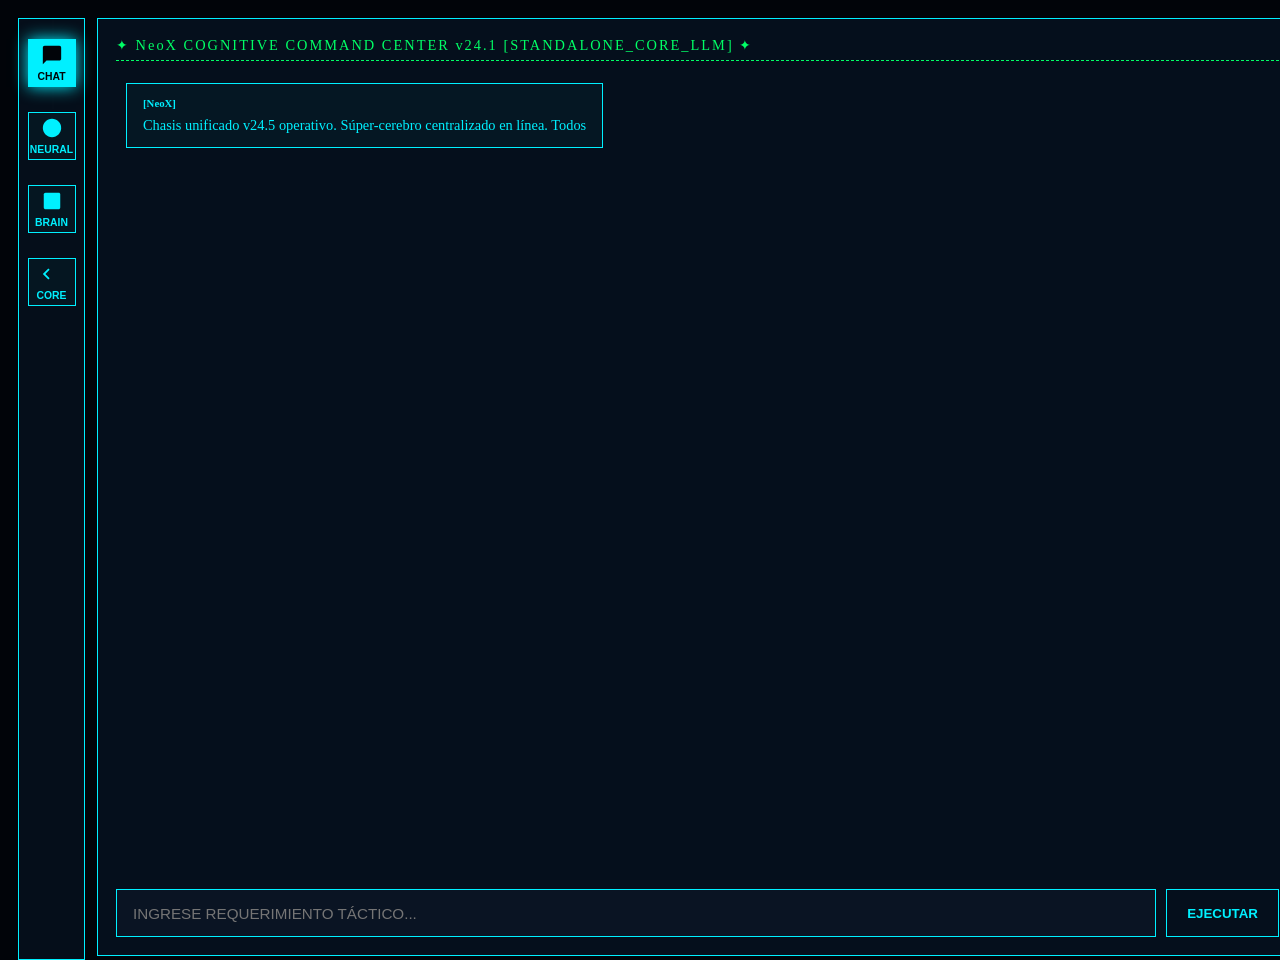
==== index.html @ 7e2d4fb1 "Update index.html" ====
<!DOCTYPE html>
<html lang="es">
<head>
    <meta charset="UTF-8">
    <meta name="viewport" content="width=device-width, initial-scale=1.0, maximum-scale=1.0, user-scalable=no">
    <title>NeoX COGNITIVE HUB v24.1</title>
    <link rel="stylesheet" href="style.css?v=24.1">
</head>
<body>
    <div id="hud-layout">
        <!-- Barra elástica de navegación lateral -->
        <div id="sidebar-icons">
            <button class="side-icon-btn active" onclick="window.cambiarPantalla('screen-chat', this)">
                <svg viewBox="0 0 24 24"><path d="M20 2H4c-1.1 0-1.99.9-1.99 2L2 22l4-4h14c1.1 0 2-.9 2-2V4c0-1.1-.9-2-2-2z"/></svg>
                <span>CHAT</span>
            </button>
            <button class="side-icon-btn" onclick="window.cambiarPantalla('screen-neural', this)">
                <svg viewBox="0 0 24 24"><path d="M12 2C6.48 2 2 6.48 2 12s4.48 10 10 10 10-4.48 10-10S17.52 2 12 2z"/></svg>
                <span>NEURAL</span>
            </button>
            <button class="side-icon-btn" onclick="window.cambiarPantalla('screen-brain', this)">
                <svg viewBox="0 0 24 24"><path d="M19 3H5c-1.1 0-2 .9-2 2v14c0 1.1.9 2 2 2h14c1.1 0 2-.9 2-2V5c0-1.1-.9-2-1-2z"/></svg>
                <span>BRAIN</span>
            </button>
            <button class="side-icon-btn" onclick="window.cambiarPantalla('screen-core', this)">
                <svg viewBox="0 0 24 24"><path d="M9.4 16.6L4.8 12l4.6-4.6L8 6l-6 6 6 6 1.4-1.4z"/></svg>
                <span>CORE</span>
            </button>
        </div>
        <div id="main-display">
            <!-- PANTALLA 1: CONEXIÓN COGNITIVA CHAT -->
            <div class="app-screen active" id="screen-chat">
                <div class="cyber-panel">
                    <div class="panel-header">✦ NeoX COGNITIVE COMMAND CENTER v24.1 [STANDALONE_CORE_LLM] ✦</div>
                    <div id="chat-box"></div>
                    <div id="thinking-indicator">> NeoX EVALUANDO INFERENCIA ESTOCÁSTICA EN RED LOCAL...</div>
                    <div id="input-area">
                        <input type="text" id="user-input" placeholder="INGRESE REQUERIMIENTO TÁCTICO..." onkeypress="window.revisarEnter(event)">
                        <button class="btn" onclick="window.enviarMensaje()">EJECUTAR</button>
                    </div>
                </div>
            </div>

            <!-- PANTALLA 2: LIENZO NEURAL INTERACTIVO -->
            <div class="app-screen" id="screen-neural">
                <div class="cyber-panel split-layout">
                    <div class="map-view-box">
                        <div class="panel-header">> GRAPH_NEURAL_3D_LIVE [200_NODOS_CONECTADOS - ESCUDO_TÁCTIL]</div>
                        <canvas id="neuralNet"></canvas>
                        <button id="floating-node-btn" onclick="window.ampliarNeuronaCompleta()">AMPLIAR</button>
                        
                        <div id="hologram-window" class="draggable-popup">
                            <div class="popup-header" id="popup-drag-zone"><span class="popup-title">> NODE_SYNAPSE_DECODE</span><button class="popup-close-btn" onclick="window.cerrarPopup()">X</button></div>
                            <div class="popup-body">
                                <div id="card-content">Toque un lóbulo activo para decodificar sus hilos...</div>
                                <div class="popup-scale-handle" id="popup-resizer"></div>
                            </div>
                        </div>
                    </div>
                    <div class="memory-vault-box">
                        <div class="panel-header">> QUANTUM_VAULT [MEM_ARS]</div>
                        <div id="memory-vault-list"></div>
                    </div>
                </div>
            </div>
            <!-- PANTALLA 3: CONSOLA DE HERRAMIENTAS REALES BRAIN -->
            <div class="app-screen" id="screen-brain">
                <div class="cyber-panel">
                    <div class="panel-header">> BRAIN_ACTIVITY_ANALYTICS & CONSOLE_TOOLS</div>
                    <div class="metrics-grid">
                        <div class="metric-card"><div class="metric-label">PROCESO</div><div class="ring-box" id="load-percentage">100%</div></div>
                        <div class="metric-card"><div class="metric-label">VELOCIDAD ROTACIÓN</div><div class="ring-box" id="speed-indicator" style="color:var(--cyan); border-color:var(--cyan);">1x</div></div>
                        <div class="metric-card wide-card"><div class="metric-label">ENERGÍA_DEL_NÚCLEO</div><div id="active-core">NÚCLEO: STANDALONE_NEOX_LLM</div></div>
                    </div>
                    <div class="panel-header" style="margin-top:20px;">> ACTIVITY_SPECTRUM_LIVE</div>
                    <div id="brain-activity"><div class="bar" style="height:75%;"></div><div class="bar" style="height:35%;"></div><div class="bar" style="height:90%;"></div><div class="bar" style="height:55%;"></div><div class="bar" style="height:80%;"></div></div>
                    
                    <div class="panel-header" style="margin-top:20px;">> CONTROL_INTERFACES [GESTIÓN_EN_CALIENTE]</div>
                    <div class="brain-controls-row">
                        <button class="btn" onclick="window.ajustarVelocidadNodos()">CONMUTAR VELOCIDAD</button>
                        <button class="btn" onclick="window.inyectarNodoPrueba()" style="color:var(--green); border-color:var(--green);">INYECTAR SINAPSIS TEST</button>
                        <button class="btn" onclick="window.forzarRefrescoCachera()" style="color:var(--cyan); border-color:var(--cyan);">FORZAR RECARGA INTEGRAL</button>
                    </div>
                    <button class="btn danger" onclick="window.limpiarMemoria()" style="margin-top:20px; color:var(--red); border-color:var(--red); width:100%;">PURGAR_BANCOS_DE_MEMORIA_MUNDIAL</button>
                </div>
            </div>

            <!-- PANTALLA 4: TERMINAL DE LOGS COGNITIVOS EN VIVO -->
            <div class="app-screen" id="screen-core">
                <div class="cyber-panel" style="background:#000; border-color:var(--green);">
                    <div class="panel-header" style="color:var(--green); border-bottom-color:var(--green);">> NeoX_INTERNAL_REASONING_LOG_STREAM</div>
                    <div id="terminal-stream-log" style="flex:1; overflow-y:auto; color:var(--green); padding:10px; line-height:1.5; white-space:pre-wrap;">[SYSTEM_INIT] Red cuántica unificada v24.1 activa...</div>
                </div>
            </div>
        </div>
    </div>

        <!-- ORDEN MAESTRO DE COMPILACIÓN INDUSTRIAL UNIFICADA -->
    <script src="stark_brain.js?v=24.5"></script>
    <script src="stark_proxy_web.js?v=24.5"></script>
    <script src="stark_matrix3d.js?v=24.5"></script>
    <script src="popup_controls.js?v=24.5"></script>
</body>
</html>
---- style.css ----
/* =====================================================================
   NeoX CORE v24.1 - ENTORNO DESBLOQUEADO PARA TABLET ANDROID - PARTE 1
   ===================================================================== */

:root { 
    --cyan: #00f0ff; 
    --green: #00ff66; 
    --red: #ff3333; 
    --bg: #010409; 
    --panel: rgba(6, 16, 30, 0.95); 
}

/* CORRECCIÓN DE BUG: Bloqueo de selección seguro sin romper botones */
body, div, span, p { 
    -webkit-user-select: none;
    user-select: none; 
}

/* Liberación absoluta de los campos de entrada de texto */
input, textarea {
    -webkit-user-select: text !important;
    user-select: text !important;
}

body { 
    background-color: var(--bg); 
    color: var(--cyan); 
    display: flex; 
    flex-direction: row; 
    height: 100vh; 
    height: 100dvh; 
    width: 100vw; 
    overflow: hidden; 
    padding: 10px; 
}

#hud-layout { 
    display: flex; 
    flex-direction: row; 
    width: 100%; 
    height: 100%; 
    gap: 12px; 
}

#sidebar-icons { 
    width: 65px; 
    background: rgba(6, 16, 30, 0.85); 
    border: 1px solid var(--cyan); 
    display: flex; 
    flex-direction: column; 
    align-items: center; 
    padding: 20px 0; 
    gap: 25px; 
    flex-shrink: 0; 
    height: 100%; 
}
.side-icon-btn { 
    width: 48px; 
    height: 48px; 
    background: rgba(0, 240, 255, 0.03); 
    border: 1px solid var(--cyan); 
    color: var(--cyan); 
    cursor: pointer; 
    display: flex; 
    flex-direction: column; 
    align-items: center; 
    justify-content: center; 
    font-size: 0.65em; 
    font-weight: bold; 
    gap: 5px; 
    padding: 2px 0;
    touch-action: manipulation; /* Fuerza el impacto táctil inmediato en Android */
}

.side-icon-btn.active { 
    background: var(--cyan); 
    color: var(--bg); 
    box-shadow: 0 0 15px var(--cyan); 
}

.side-icon-btn svg { 
    width: 22px; 
    height: 22px; 
    fill: currentColor; 
    display: block;
}

#main-display { 
    flex: 1; 
    height: 100%; 
    position: relative; 
    min-width: 0; 
}

.app-screen { 
    display: none; 
    width: 100%; 
    height: 100%; 
    position: absolute; 
    top: 0; 
    left: 0; 
}

.app-screen.active { 
    display: flex; 
}

.cyber-panel { 
    background: var(--panel); 
    border: 1px solid var(--cyan); 
    display: flex; 
    flex-direction: column; 
    padding: 18px; 
    position: relative; 
    width: 100%; 
    height: 100%; 
}

.panel-header { 
    color: var(--green); 
    font-size: 0.9em; 
    letter-spacing: 2px; 
    border-bottom: 1px dashed var(--green); 
    padding-bottom: 6px; 
    margin-bottom: 12px; 
    flex-shrink: 0; 
}

.split-layout { 
    display: flex; 
    flex-direction: row; 
    gap: 12px; 
    height: 100%; 
}

.map-view-box { 
    flex: 1; 
    display: flex; 
    flex-direction: column; 
    position: relative; 
    height: 100%; 
    min-width: 0; 
}

canvas { 
    width: 100%; 
    flex: 1; 
    display: block; 
    background: rgba(0, 0, 0, 0.4); 
    border: 1px solid var(--cyan); 
    touch-action: none; 
}
.draggable-popup { 
    position: absolute; 
    top: 25px; 
    left: 25px; 
    width: 290px; 
    height: 240px; 
    min-width: 220px; 
    min-height: 160px; 
    background: rgba(2, 8, 16, 0.98); 
    border: 1px solid var(--cyan); 
    box-shadow: 0 0 25px rgba(0, 240, 255, 0.2);
    display: flex; 
    flex-direction: column; 
    z-index: 1000; 
    overflow: hidden; 
    display: none; 
    touch-action: none; 
}

.popup-header { 
    background: rgba(0, 240, 255, 0.15); 
    padding: 10px 14px; 
    display: flex; 
    justify-content: space-between; 
    align-items: center; 
    border-bottom: 1px solid var(--cyan); 
    cursor: move; 
    touch-action: none; 
}

.popup-title { 
    color: var(--cyan); 
    font-weight: bold; 
    font-size: 0.8em; 
}

.popup-close-btn { 
    background: transparent; 
    border: none; 
    color: var(--red); 
    font-weight: bold; 
    cursor: pointer; 
    padding: 4px 8px; 
    font-size: 1.2em; 
}

.popup-body { 
    flex: 1; 
    padding: 14px; 
    overflow-y: auto; 
    font-size: 0.85em; 
    color: #e6edf3; 
    line-height: 1.5; 
    position: relative; 
}

.popup-scale-handle { 
    position: absolute; 
    bottom: 0; 
    right: 0; 
    width: 22px; 
    height: 22px; 
    background: linear-gradient(135deg, transparent 55%, var(--cyan) 55%); 
    cursor: se-resize; 
    touch-action: none; 
    z-index: 1001; 
}

#floating-node-btn { 
    position: absolute; 
    display: none; 
    z-index: 1005; 
    background: rgba(0, 255, 102, 0.95); 
    color: #000; 
    border: 1px solid var(--green); 
    padding: 6px 12px; 
    font-size: 0.75em; 
    font-weight: bold; 
    cursor: pointer; 
    border-radius: 3px; 
    box-shadow: 0 0 12px var(--green); 
}

.memory-vault-box { 
    width: 230px; 
    display: flex; 
    flex-direction: column; 
    flex-shrink: 0; 
    height: 100%; 
    background: rgba(0, 0, 0, 0.25); 
    border-left: 1px dashed rgba(0, 240, 255, 0.2); 
    padding-left: 12px; 
}

#memory-vault-list { 
    flex: 1; 
    overflow-y: auto; 
    display: flex; 
    flex-direction: column; 
    gap: 8px; 
}

.memory-item { 
    background: rgba(0, 240, 255, 0.03); 
    border: 1px solid rgba(0, 240, 255, 0.2); 
    padding: 8px; 
    font-size: 0.75em; 
}

#chat-box { 
    flex: 1; 
    overflow-y: auto; 
    display: flex; 
    flex-direction: column; 
    gap: 12px; 
    padding: 10px; 
}

.msg { 
    padding: 12px 16px; 
    max-width: 85%; 
    font-size: 0.9em; 
    line-height: 1.4; 
}

.user { 
    border: 1px solid var(--green); 
    align-self: flex-end; 
    background: rgba(0, 255, 102, 0.03); 
}

.neox { 
    border: 1px solid var(--cyan); 
    align-self: flex-start; 
    background: rgba(0, 240, 255, 0.03); 
}

.prefix { 
    font-weight: bold; 
    display: block; 
    margin-bottom: 4px; 
    font-size: 0.75em; 
}

.user .prefix { color: var(--green); } 
.neox .prefix { color: var(--cyan); }

#thinking-indicator { 
    display: none; 
    color: var(--cyan); 
    font-size: 0.85em; 
    padding: 6px 10px; 
}

#input-area { 
    display: flex; 
    gap: 10px; 
    height: 48px; 
    flex-shrink: 0; 
    width: 100%; 
}

input { 
    flex: 1; 
    background: rgba(11, 21, 36, 0.95); 
    border: 1px solid var(--cyan); 
    color: var(--green); 
    padding: 0 16px; 
    outline: none; 
    font-size: 0.95em; 
    user-select: text !important; 
}

.btn { 
    background: transparent; 
    border: 1px solid var(--cyan); 
    color: var(--cyan); 
    padding: 0 20px; 
    cursor: pointer; 
    font-weight: bold; 
    touch-action: manipulation;
}

.metrics-grid { 
    display: flex; 
    flex-direction: row; 
    gap: 12px; 
    flex-shrink: 0; 
}

.metric-card { 
    flex: 1; 
    background: rgba(0, 0, 0, 0.3); 
    border: 1px solid rgba(0, 240, 255, 0.15); 
    padding: 12px; 
    display: flex; 
    flex-direction: column; 
    align-items: center; 
    gap: 8px; 
}

.wide-card { 
    flex: 1.5; 
    justify-content: center; 
}

.metric-label { 
    font-size: 0.7em; 
    color: rgba(0, 240, 255, 0.6); 
    text-align: center; 
}

.ring-box { 
    width: 52px; 
    height: 52px; 
    border: 2px dotted var(--green); 
    border-radius: 50%; 
    display: flex; 
    align-items: center; 
    justify-content: center; 
    font-size: 0.8em; 
    color: var(--green); 
}

#active-core { 
    font-size: 0.85em; 
    text-align: center; 
    color: var(--cyan); 
}

#brain-activity { 
    height: 100px; 
    display: flex; 
    align-items: flex-end; 
    justify-content: space-between; 
    padding: 12px; 
    background: rgba(0, 0, 0, 0.4); 
    border: 1px solid rgba(0, 240, 255, 0.15); 
}

.bar { 
    width: 8px; 
    background-color: var(--cyan); 
    box-shadow: 0 0 8px var(--cyan);
    transition: height 0.3s ease; 
}

.brain-controls-row { 
    display: flex; 
    gap: 12px; 
    margin-top: 15px; 
    flex-wrap: wrap; 
}

.brain-controls-row .btn { 
    padding: 10px 14px; 
    font-size: 0.8em; 
}
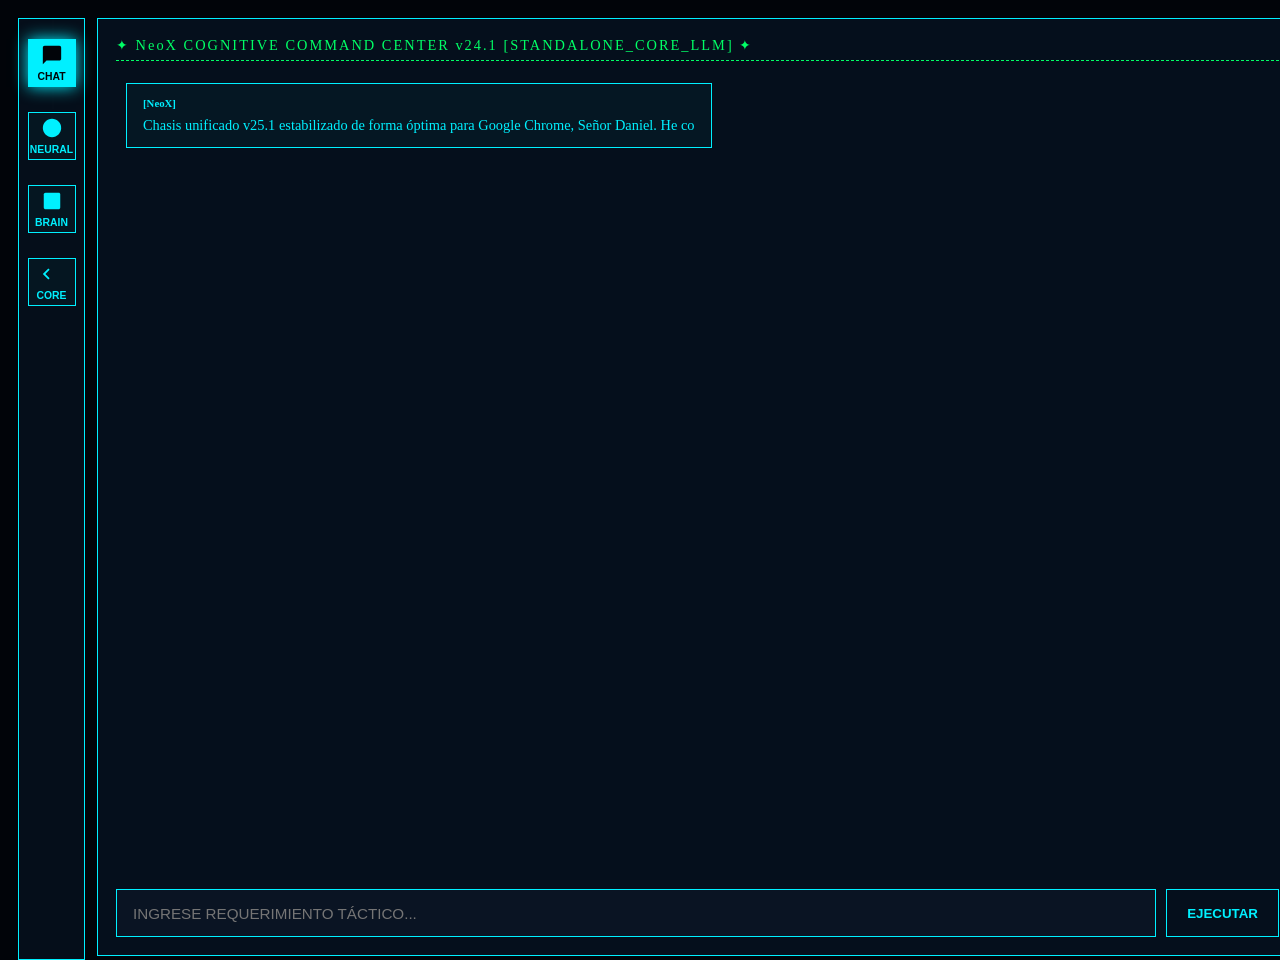
==== commit 6948e725: "Update index.html" ====
--- a/index.html
+++ b/index.html
@@ -95,10 +95,9 @@
         </div>
     </div>
 
-        <!-- ORDEN MAESTRO DE COMPILACIÓN INDUSTRIAL UNIFICADA -->
-    <script src="stark_brain.js?v=24.5"></script>
-    <script src="stark_proxy_web.js?v=24.5"></script>
-    <script src="stark_matrix3d.js?v=24.5"></script>
-    <script src="popup_controls.js?v=24.5"></script>
+                <!-- ORDEN MAESTRO DE COMPILACIÓN ABSOLUTA EN COOPERACIÓN GRÁFICA -->
+    <script src="stark_brain.js?v=25.2"></script>
+    <script src="stark_proxy_web.js?v=25.2"></script>
+    <script src="popup_controls.js?v=25.2"></script>
 </body>
 </html>
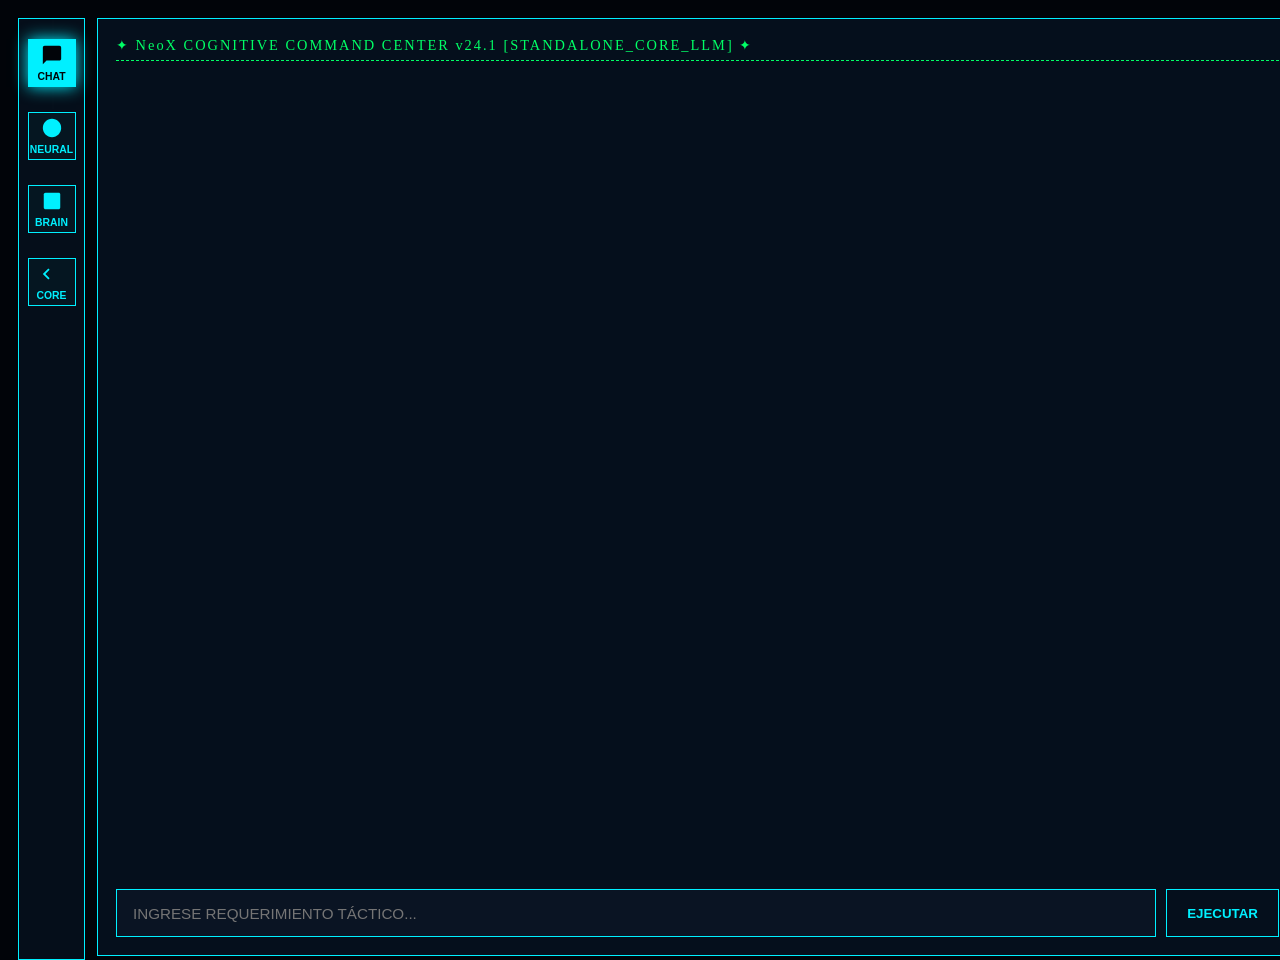
==== commit 28e7a5f2: "Update index.html" ====
--- a/index.html
+++ b/index.html
@@ -95,9 +95,9 @@
         </div>
     </div>
 
-                <!-- ORDEN MAESTRO DE COMPILACIÓN ABSOLUTA EN COOPERACIÓN GRÁFICA -->
-    <script src="stark_brain.js?v=25.2"></script>
-    <script src="stark_proxy_web.js?v=25.2"></script>
-    <script src="popup_controls.js?v=25.2"></script>
+                    <!-- PASARELA MUTADA PARA DESTRUIR LA CACHÉ DE GOOGLE CHROME -->
+    <script src="stark_brain.js?v=stark_v25_ultimate_omega"></script>
+    <script src="stark_proxy_web.js?v=stark_v25_ultimate_omega"></script>
+    <script src="popup_controls.js?v=stark_v25_ultimate_omega"></script>
 </body>
 </html>
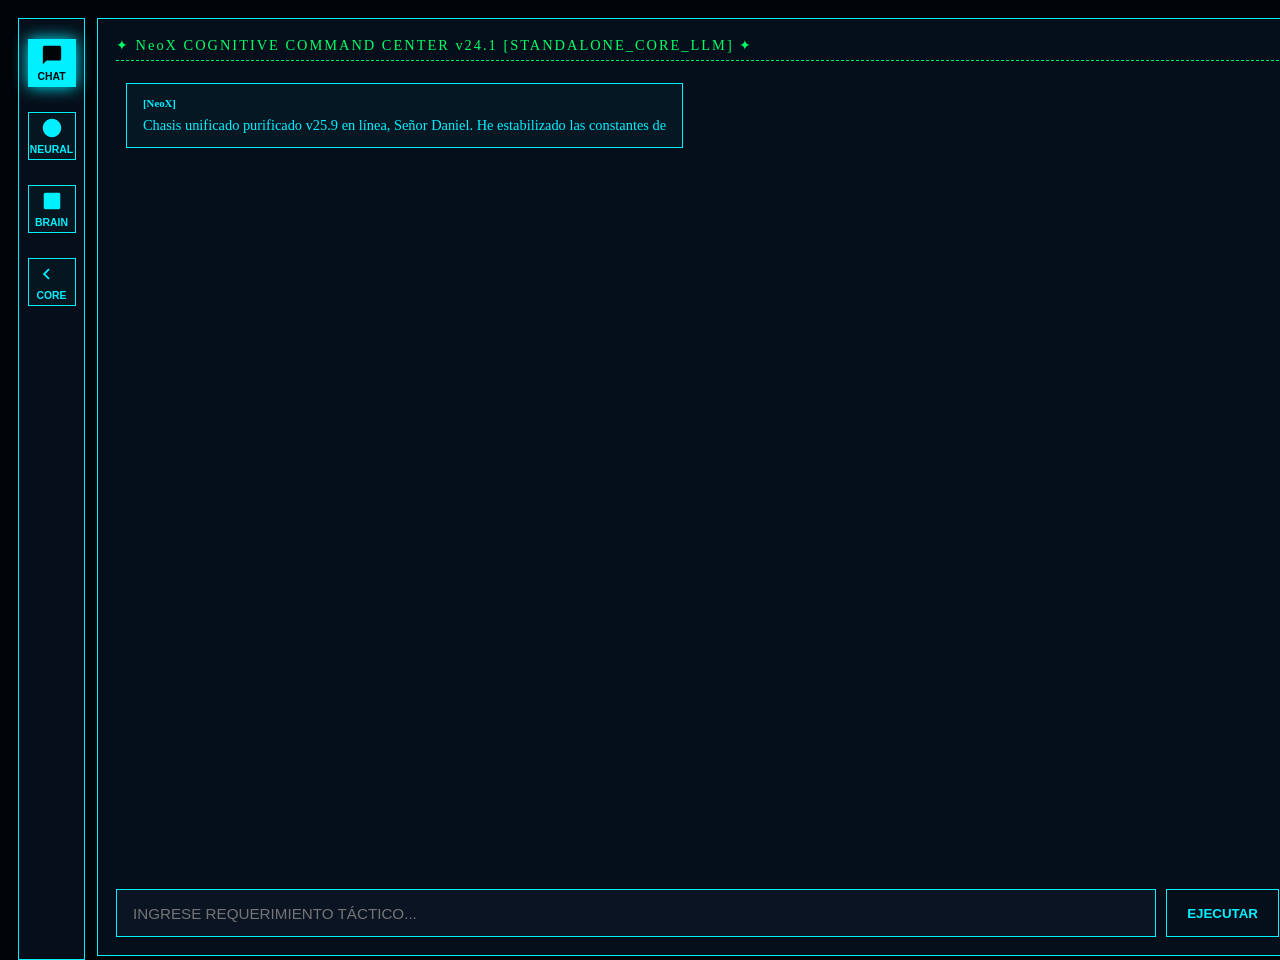
==== commit 3d2f8e09: "Update index.html" ====
--- a/index.html
+++ b/index.html
@@ -95,9 +95,8 @@
         </div>
     </div>
 
-                    <!-- PASARELA MUTADA PARA DESTRUIR LA CACHÉ DE GOOGLE CHROME -->
-    <script src="stark_brain.js?v=stark_v25_ultimate_omega"></script>
-    <script src="stark_proxy_web.js?v=stark_v25_ultimate_omega"></script>
-    <script src="popup_controls.js?v=stark_v25_ultimate_omega"></script>
+                        <!-- COMPILACIÓN ABSOLUTA EN UN ÚNICO SECTOR DE MEMORIA -->
+    <script src="stark_brain.js"></script>
+    <script src="popup_controls.js"></script>
 </body>
 </html>
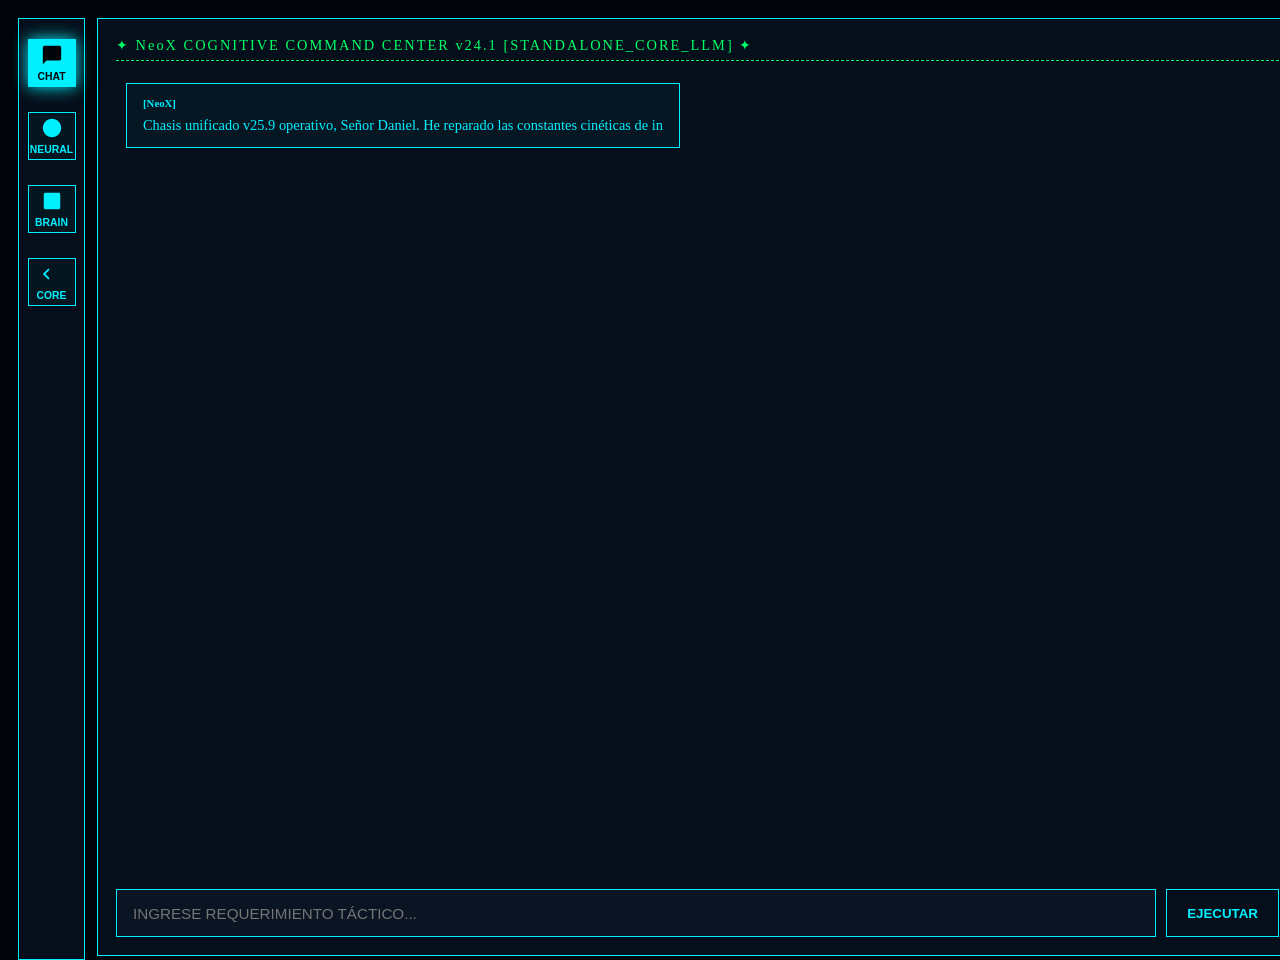
==== commit 45f3612e: "Update index.html" ====
--- a/index.html
+++ b/index.html
@@ -95,8 +95,9 @@
         </div>
     </div>
 
-                        <!-- COMPILACIÓN ABSOLUTA EN UN ÚNICO SECTOR DE MEMORIA -->
-    <script src="stark_brain.js"></script>
+                            <!-- FORZANDO LA DESCARGA DEL NUEVO CEREBRO EN LA TABLET -->
+    <script src="stark_brain_v25.js"></script>
     <script src="popup_controls.js"></script>
 </body>
 </html>
+
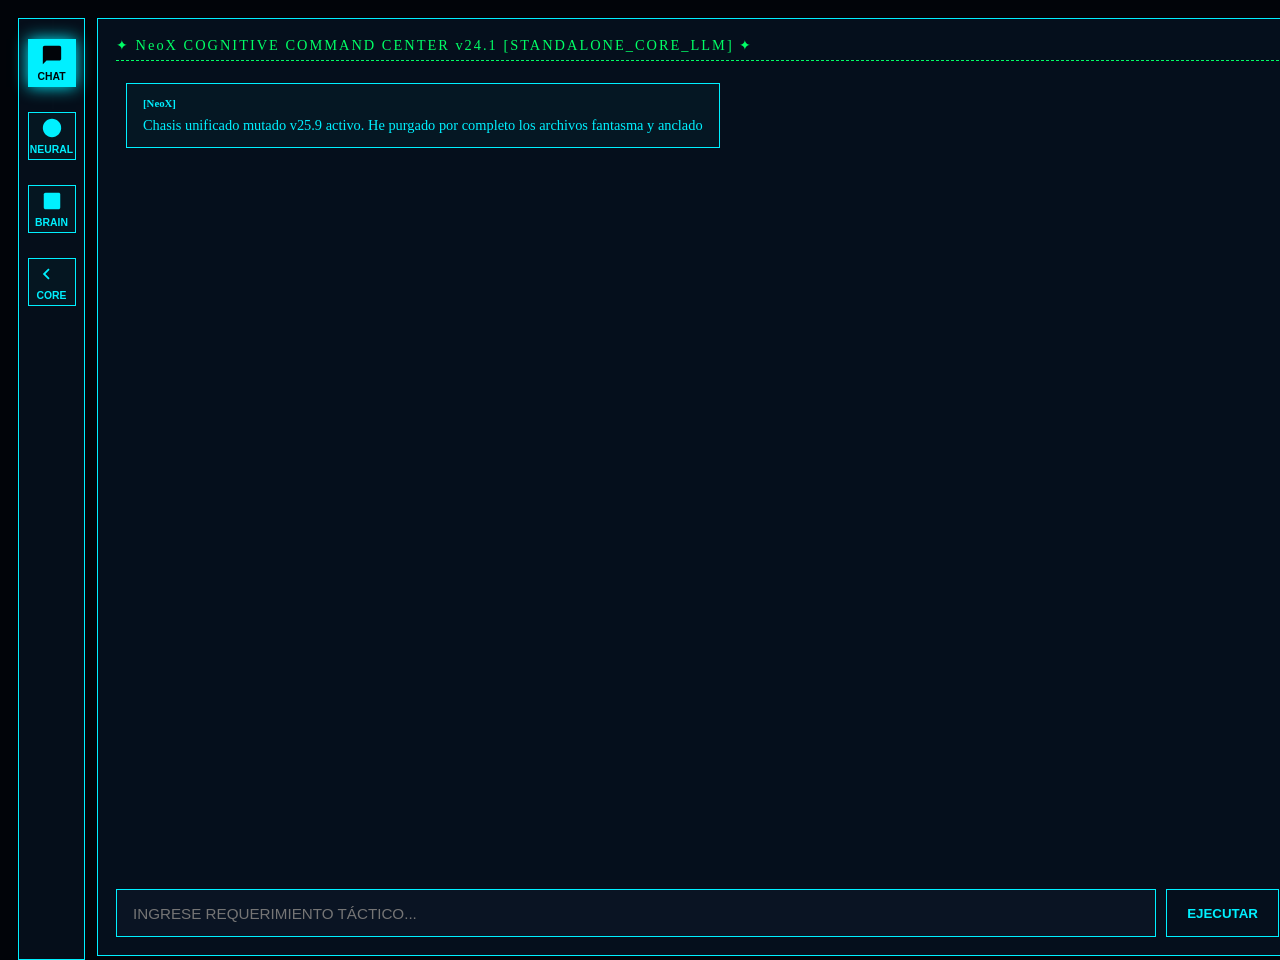
==== commit 400d3e30: "Update index.html" ====
--- a/index.html
+++ b/index.html
@@ -95,9 +95,10 @@
         </div>
     </div>
 
-                            <!-- FORZANDO LA DESCARGA DEL NUEVO CEREBRO EN LA TABLET -->
+                                <!-- COMPILACIÓN ABSOLUTA EN UN ÚNICO SECTOR DE MEMORIA -->
     <script src="stark_brain_v25.js"></script>
     <script src="popup_controls.js"></script>
 </body>
 </html>
 
+
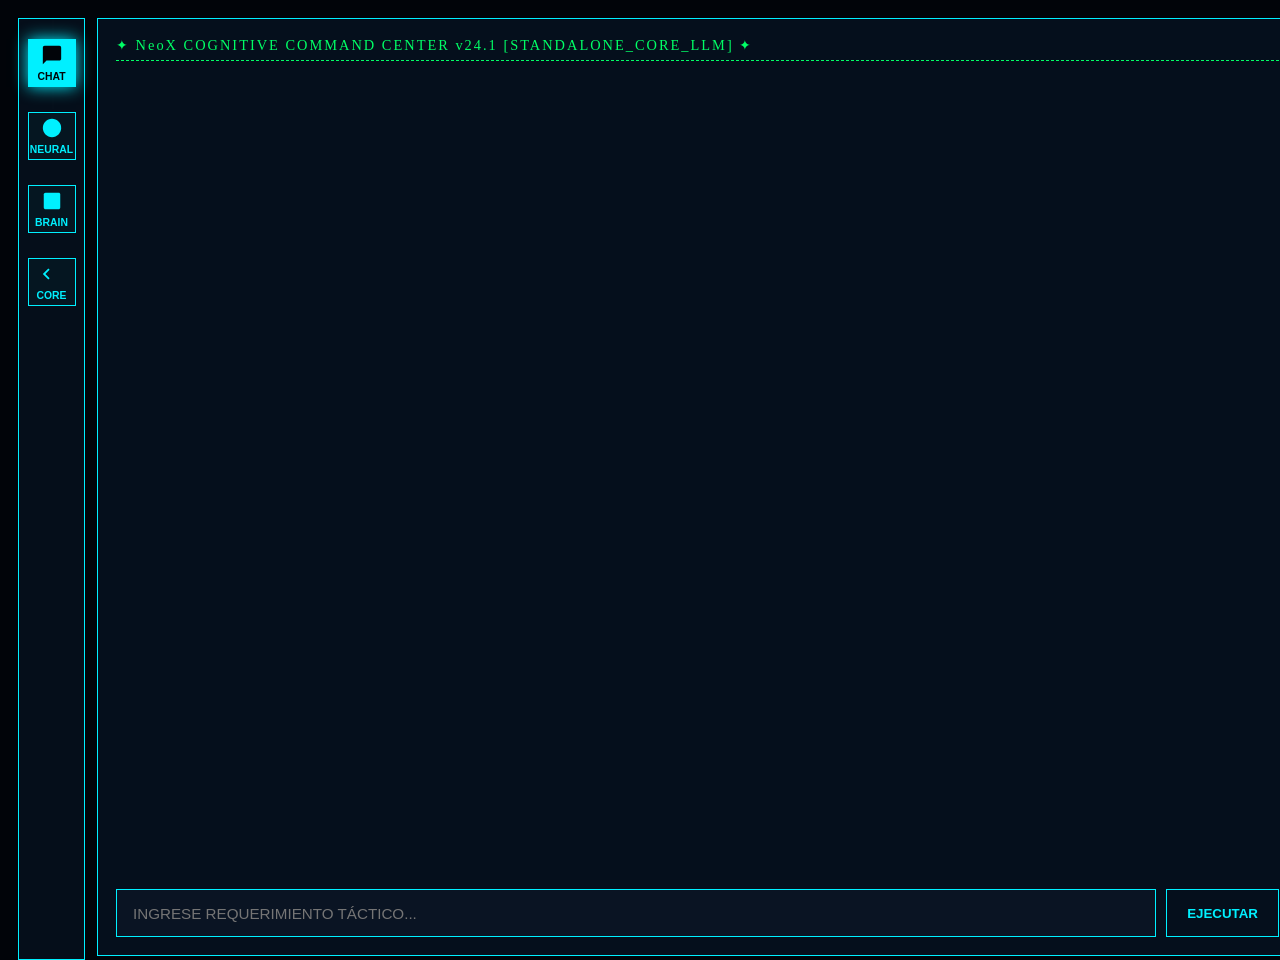
==== commit 8aeb6796: "Update index.html" ====
--- a/index.html
+++ b/index.html
@@ -95,10 +95,18 @@
         </div>
     </div>
 
-                                <!-- COMPILACIÓN ABSOLUTA EN UN ÚNICO SECTOR DE MEMORIA -->
-    <script src="stark_brain_v25.js"></script>
-    <script src="popup_controls.js"></script>
+                                    <!-- PROTOCOLO DE CONEXIÓN INMUNE A LA CACHÉ PERSISTENTE DE CHROME -->
+    <script>
+        (function() {
+            var timestamp = new Date().getTime();
+            var scripts = ["stark_brain_v25.js", "popup_controls.js"];
+            scripts.forEach(function(src) {
+                var s = document.createElement("script");
+                s.src = src + "?v=" + timestamp;
+                s.async = false;
+                document.body.appendChild(s);
+            });
+        })();
+    </script>
 </body>
 </html>
-
-
